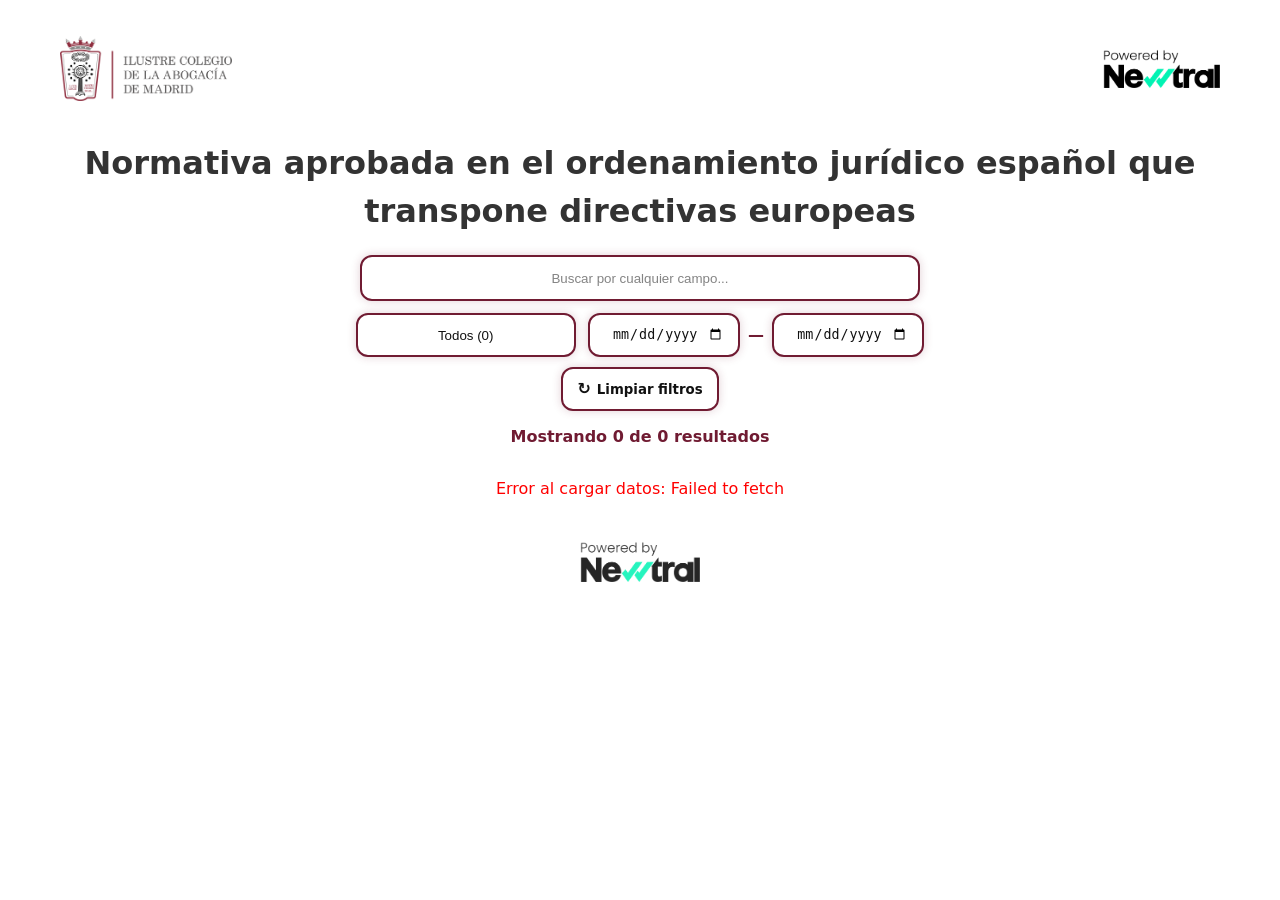
==== icam_eurlex/index.html @ eb944abf "Actualización" ====
<!doctype html>
<html lang="en">
  <head>
    <meta charset="UTF-8" />
    <link rel="icon" type="image/svg+xml" href="/icam_eurlex/newtral.jpg" />
    <meta name="viewport" content="width=device-width, initial-scale=1.0" />
    <title>eurlex</title>
    <script type="module" crossorigin src="/icam_eurlex/assets/index-Duaw2FD8.js"></script>
    <link rel="stylesheet" crossorigin href="/icam_eurlex/assets/index-BbmE0EZR.css">
  </head>
  <body>
    <div id="root"></div>
  </body>
</html>
---- icam_eurlex/assets/index-BbmE0EZR.css ----
*{box-sizing:border-box;margin:0;padding:0}:root{font-family:system-ui,-apple-system,BlinkMacSystemFont,Segoe UI,Roboto,Helvetica Neue,Arial,sans-serif;line-height:1.5;font-weight:400;font-synthesis:none;text-rendering:optimizeLegibility;-webkit-font-smoothing:antialiased;-moz-osx-font-smoothing:grayscale;--brand: #701b32;--brand-r: 112;--brand-g: 27;--brand-b: 50;--bg: #ffffff;--panel: #f9f9f9;--panel-2: #f3f3f3;--text: #111111;--muted: #555555;--line: #cfcfcf;--line-soft: #e6e6e6;--radius: 12px;--shadow: 0 8px 24px rgba(0, 0, 0, .08);--hover-neon: 0 0 10px rgba(var(--brand-r), var(--brand-g), var(--brand-b), .2);--focus-neon: 0 0 0 2px rgba(var(--brand-r), var(--brand-g), var(--brand-b), .65), 0 0 14px rgba(var(--brand-r), var(--brand-g), var(--brand-b), .35)}html,body{background-color:var(--bg);color:var(--text);min-height:100%}a{font-weight:500;color:var(--brand);text-decoration:none}a:hover{color:#4e1222;text-decoration:underline}button{font-family:inherit}.page{max-width:1200px;margin:0 auto;padding:24px 16px 64px;display:flex;flex-direction:column;gap:16px}.app-header{display:flex;justify-content:space-between;align-items:center;padding:12px 4px;margin-bottom:10px;gap:12px}.logo{object-fit:contain}.logo.left{height:65px}.logo.right{height:40px}.app-root{width:100%;max-width:1200px}.app-title{text-align:center;font-size:2rem;font-weight:600;color:#333;margin-bottom:1.25rem}.error{color:red;margin:1rem 0;text-align:center}.empty{text-align:center;color:#555;margin-top:2rem}.search-bar{display:flex;flex-direction:column;gap:14px;align-items:center;margin:12px 0 10px}.search-bar input{width:min(560px,90%);height:46px;padding:0 14px;border-radius:12px;border:2px solid var(--brand);background:#fff;color:#111;outline:none;text-align:center;box-shadow:var(--hover-neon);transition:box-shadow .15s ease,border-color .15s ease,background .15s ease}.search-bar input::placeholder{color:#777;opacity:.9;text-align:center}.search-bar input:hover{box-shadow:var(--hover-neon)}.search-bar input:focus{box-shadow:var(--focus-neon)}.filters-container{display:flex;flex-direction:column;gap:10px;margin:12px 0 10px;align-items:center}.filters-row{display:flex;justify-content:center;align-items:center;gap:12px;flex-wrap:wrap}.filter-select,.filter-date-input,.filter-clear{height:44px;padding:0 14px;border-radius:12px;border:2px solid var(--brand);background:#fff;color:#111;text-align:center;box-shadow:var(--hover-neon);transition:box-shadow .15s ease,border-color .15s ease,background .15s ease}.filter-select{min-width:220px;text-align-last:center;-moz-text-align-last:center;cursor:pointer;appearance:none}.filter-dates{display:flex;align-items:center;gap:8px}.filter-date-input{min-width:140px;cursor:pointer}.date-separator{font-weight:700;color:var(--brand)}.filter-clear{display:inline-flex;align-items:center;justify-content:center;gap:6px;font-weight:600;cursor:pointer;white-space:nowrap}.filter-clear .filter-icon{font-size:1rem;line-height:1}.filter-select:hover,.filter-date-input:hover,.filter-clear:hover{background:#faf7f8}.filter-select:focus,.filter-date-input:focus,.filter-clear:focus{outline:none;box-shadow:var(--focus-neon)}.filters-row.secondary{justify-content:center}.results-text{color:var(--brand);font-weight:600;text-align:center;margin-top:4px;margin-bottom:12px}.table-wrap{width:100%;overflow-x:auto}.data-table{width:100%;border-collapse:collapse;text-align:center;border:none}.data-table th,.data-table td{padding:10px 12px;text-align:center;vertical-align:middle;border:none}.data-table th{background-color:#f7f7f7;font-weight:600;-webkit-user-select:none;user-select:none;color:var(--brand)}.data-table tbody tr:nth-child(2n){background-color:#fafafa}.data-table tbody tr:hover{background-color:#f0f0f0}.data-table td{max-width:320px;word-wrap:break-word}.data-table a{color:var(--brand);font-weight:500}.data-table a:hover{text-decoration:underline}.pagination{margin:.75rem 0 1.25rem;display:flex;flex-wrap:wrap;align-items:center;justify-content:space-between;gap:8px;font-size:.9rem;color:#444}.pagination-info{flex:1 1 auto}.pagination-info strong{font-weight:600}.pagination-controls{display:flex;flex-wrap:wrap;align-items:center;justify-content:flex-end;gap:6px}.page-list{display:flex;gap:4px;flex-wrap:wrap;justify-content:center}.page-btn,.page-number{border-radius:999px;padding:5px 12px;min-width:32px;border:1px solid rgba(var(--brand-r),var(--brand-g),var(--brand-b),.7);background-color:#fff;color:var(--brand);cursor:pointer;font-size:.85rem;font-weight:500;box-shadow:0 0 0 1px rgba(var(--brand-r),var(--brand-g),var(--brand-b),.04),0 4px 12px #00000017;transition:background-color .15s ease,color .15s ease,border-color .15s ease,box-shadow .15s ease,transform .08s ease}.page-btn:hover:not(:disabled),.page-number:hover{background-color:rgba(var(--brand-r),var(--brand-g),var(--brand-b),.05);box-shadow:0 0 0 1px rgba(var(--brand-r),var(--brand-g),var(--brand-b),.1),0 6px 14px #0000001f;transform:translateY(-1px)}.page-btn:active:not(:disabled),.page-number:active{transform:translateY(0);box-shadow:0 0 0 1px rgba(var(--brand-r),var(--brand-g),var(--brand-b),.12),0 3px 8px #00000029}.page-btn:disabled{opacity:.4;cursor:not-allowed;box-shadow:none}.page-number.active{background-color:var(--brand);color:#fff;border-color:var(--brand)}.page-ellipsis{padding:4px 6px;color:#777}@media(max-width:640px){.pagination{align-items:flex-start}.pagination-controls{justify-content:flex-start}}.loading-overlay{position:fixed;inset:0;display:flex;justify-content:center;align-items:center;background:#fff;z-index:9999}.loading-content{display:flex;flex-direction:column;align-items:center;gap:60px}.loading-logo{width:500px;margin-bottom:2px}.spinner{width:42px;height:42px;border-radius:50%;border:3px solid rgba(0,0,0,.15);border-top-color:#701b32;animation:spin 1s linear infinite}.loading-text{font-weight:600;font-size:20px;color:#111;opacity:.85}@keyframes spin{to{transform:rotate(360deg)}}@media(max-width:768px){.app-header{flex-direction:column;gap:.75rem;align-items:center;text-align:center}.logo.left{height:56px}.logo.right{height:36px;margin-top:10px}.app-title{font-size:1.6rem}.filters-row{flex-direction:column}.filter-select,.filter-date-input,.filter-clear{width:100%;max-width:320px}}:root{--brand: #701B32;--brand-r: 112;--brand-g: 27;--brand-b: 50;--bg: #ffffff;--panel: #f9f9f9;--panel-2: #f3f3f3;--text: #111111;--muted: #555555;--line: #cfcfcf;--line-soft: #e6e6e6;--ok: #25c08a;--warn: #e5a100;--bad: #e5484d;--radius: 12px;--shadow: 0 8px 24px rgba(0, 0, 0, .08)}.table-wrap{margin-top:6px;background:var(--panel);border:1px solid var(--line);border-radius:var(--radius);overflow:hidden;box-shadow:var(--shadow)}.data-table{width:100%;border-collapse:separate;border-spacing:0;table-layout:fixed;font-size:14px}.data-table thead th{position:sticky;top:0;z-index:10;background:#f4f4f4;color:var(--muted);text-align:center;font-weight:600;letter-spacing:.2px;padding:12px 14px;border-bottom:1px solid var(--line)}.data-table thead th:nth-child(1){width:44px}.data-table thead th:nth-child(2){width:40%}.data-table thead th:nth-child(3){width:14%}.data-table thead th:nth-child(4){width:12%}.data-table thead th:nth-child(5){width:26%}.data-table thead th:nth-child(6){width:8%}.data-table tbody tr{background:var(--panel);border-bottom:1px solid var(--line-soft);transition:background .12s ease}.data-table tbody tr:nth-child(2n){background:var(--panel-2)}.data-table tbody tr:hover{background:#efefef}.data-table td{padding:12px 14px;vertical-align:middle;overflow:hidden;text-overflow:ellipsis;white-space:nowrap;text-align:center}.data-table tbody tr:focus-within{outline:3px solid rgba(var(--brand-r),var(--brand-g),var(--brand-b),.35);outline-offset:-2px}.col-estado{width:42px;position:relative}.dot{display:inline-block;width:10px;height:10px;border-radius:50%;box-shadow:0 0 0 3px #0000000d}.dot.positivo{background:var(--ok)}.dot.cercano{background:var(--warn)}.dot.negativo{background:var(--bad)}.col-titulo{width:40%}.col-titulo .title{font-weight:700;line-height:1.25;overflow:hidden;text-overflow:ellipsis}.col-titulo .subtitle{margin-top:2px;color:var(--muted);font-size:12px;overflow:hidden;text-overflow:ellipsis}.col-dias{text-align:center}.pill{display:inline-flex;align-items:center;justify-content:center;min-width:74px;height:28px;padding:0 10px;border-radius:999px;font-weight:800;font-variant-numeric:tabular-nums;border:1px solid #000;background:#fff}.pill.positivo{border-color:var(--ok);color:var(--ok)}.pill.cercano{border-color:var(--warn);color:var(--warn)}.pill.negativo{border-color:var(--bad);color:var(--bad)}.dias-label{font-size:11px;color:var(--muted);display:block;margin-top:4px;text-align:center}.row-toggle{position:absolute;left:6px;top:50%;transform:translateY(-50%);width:16px;height:16px;border:1px solid var(--line);border-radius:50%;background:#fff;color:var(--brand);font-size:12px;line-height:14px;padding:0;display:grid;place-items:center;cursor:pointer}.row-toggle:hover{background:var(--panel-2)}.col-estado .dot{margin-left:16px}.expanded-row td{background:#fafafa;border-top:1px solid var(--line)}.expanded-content{padding:12px 16px;font-size:14px;line-height:1.45}.expanded-content h4{margin:0 0 6px}@media(max-width:560px){.data-table thead{display:none}.data-table,.data-table tbody,.data-table tr,.data-table td{display:block;width:100%}.data-table tr{margin:10px 0}.data-table td{white-space:normal;text-align:left}.col-estado{border-bottom:1px solid var(--line-soft)}.col-dias{border-top:1px solid var(--line-soft)}}.sortable{cursor:pointer;transition:background-color .2s ease}.sortable:hover{background-color:#ececec}.toggle-header{width:44px}.row-expandable{transition:background-color .15s ease}.row-toggle-cell{text-align:center;vertical-align:middle;width:44px;padding-left:8px}.row-toggle-btn{width:20px;height:20px;border:1px solid var(--line);border-radius:50%;background:#fff;color:var(--brand);font-size:12px;line-height:14px;padding:0;display:grid;place-items:center;cursor:pointer}.row-toggle-btn:hover{background:var(--panel-2)}.row-toggle-btn:active{transform:translateY(0);box-shadow:0 1px 4px #0000002e}.row-details{background-color:#fafafa;border-top:1px solid var(--line)}.row-details td{white-space:normal;overflow:visible;text-overflow:initial}.row-details-inner{padding:10px 16px 12px;text-align:left;font-size:.9rem;color:#333;display:flex;flex-direction:column;gap:6px}.row-details-item{line-height:1.45}.row-details-label{display:block;font-weight:600;color:var(--brand);margin-bottom:2px}.row-details-value{display:block;word-break:break-word}@media(max-width:560px){.row-details-inner{padding:8px 12px 10px;font-size:.88rem}}
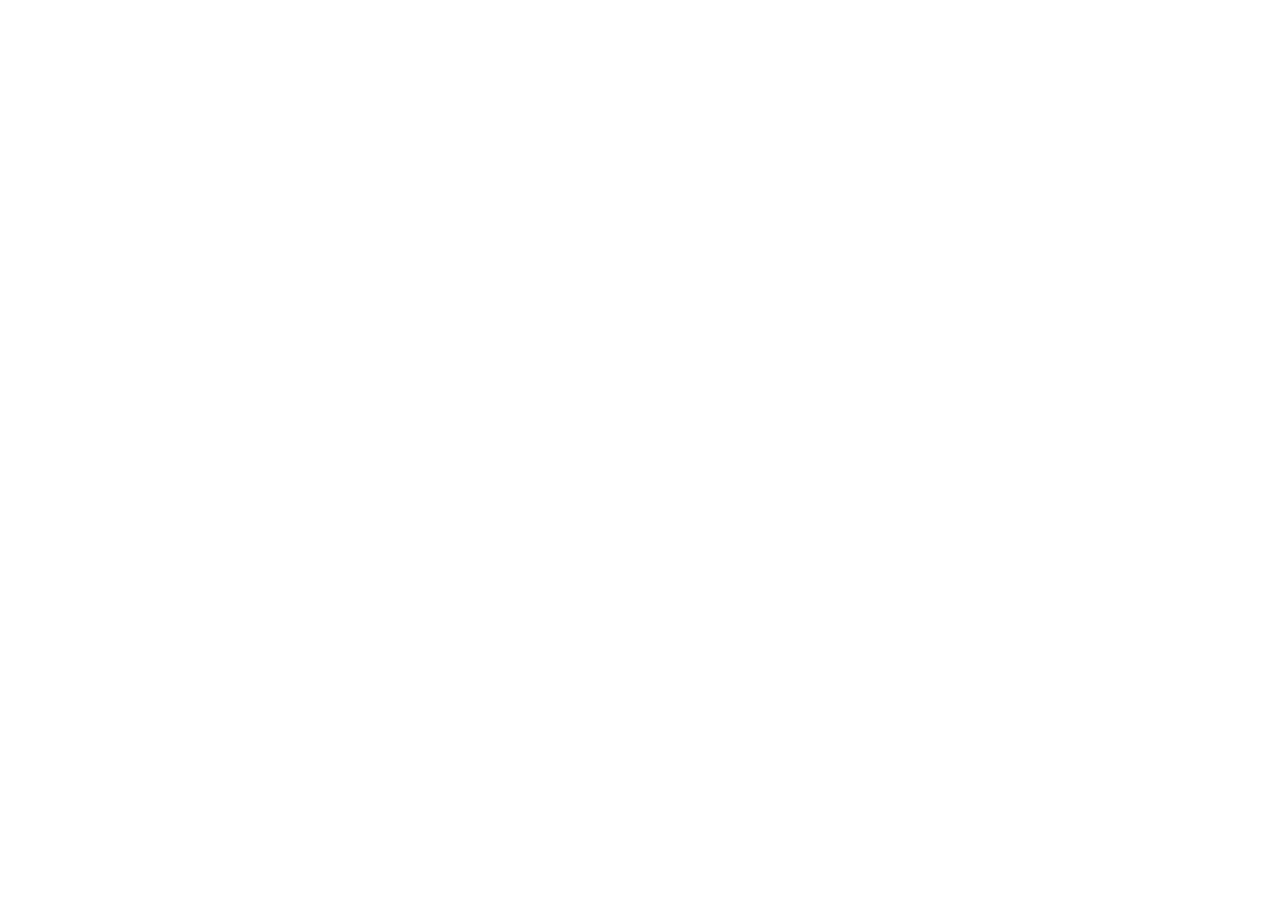
==== commit 7f5152a8: "EurLex" ====
--- a/icam_eurlex/index.html
+++ b/icam_eurlex/index.html
@@ -2,11 +2,11 @@
 <html lang="en">
   <head>
     <meta charset="UTF-8" />
-    <link rel="icon" type="image/svg+xml" href="/icam_eurlex/newtral.jpg" />
+    <link rel="icon" type="image/svg+xml" href="/newtral.jpg" />
     <meta name="viewport" content="width=device-width, initial-scale=1.0" />
     <title>eurlex</title>
-    <script type="module" crossorigin src="/icam_eurlex/assets/index-Duaw2FD8.js"></script>
-    <link rel="stylesheet" crossorigin href="/icam_eurlex/assets/index-BbmE0EZR.css">
+    <script type="module" crossorigin src="/assets/index-CTX9QNOA.js"></script>
+    <link rel="stylesheet" crossorigin href="/assets/index-DAwRCJPI.css">
   </head>
   <body>
     <div id="root"></div>
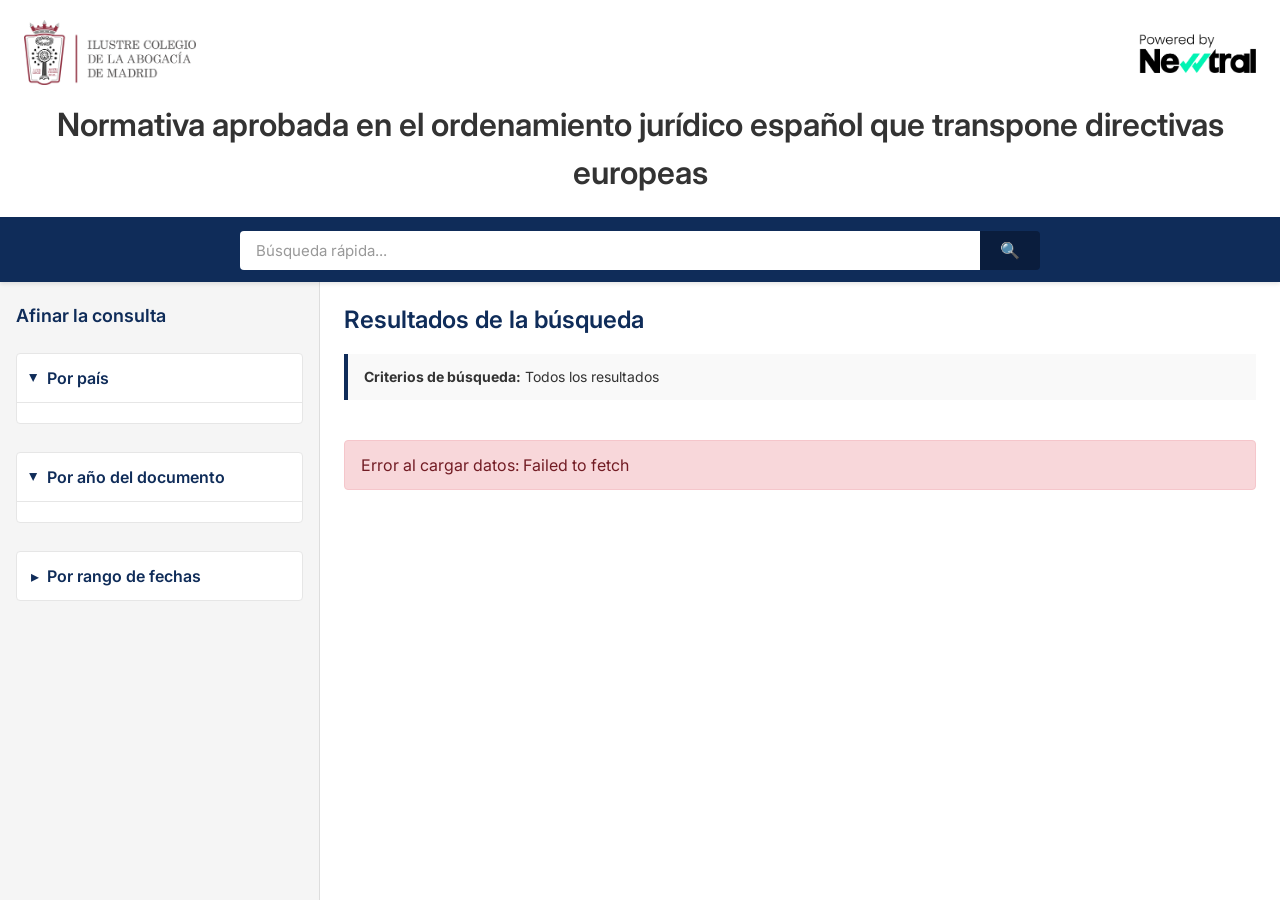
==== commit 4671182b: "EurLex" ====
--- a/icam_eurlex/index.html
+++ b/icam_eurlex/index.html
@@ -2,11 +2,11 @@
 <html lang="en">
   <head>
     <meta charset="UTF-8" />
-    <link rel="icon" type="image/svg+xml" href="/newtral.jpg" />
+    <link rel="icon" type="image/svg+xml" href="/icam_eurlex/newtral.jpg" />
     <meta name="viewport" content="width=device-width, initial-scale=1.0" />
     <title>eurlex</title>
-    <script type="module" crossorigin src="/assets/index-CTX9QNOA.js"></script>
-    <link rel="stylesheet" crossorigin href="/assets/index-DAwRCJPI.css">
+    <script type="module" crossorigin src="/icam_eurlex/assets/index-BRcGUWrc.js"></script>
+    <link rel="stylesheet" crossorigin href="/icam_eurlex/assets/index-DAwRCJPI.css">
   </head>
   <body>
     <div id="root"></div>
--- a/icam_eurlex/assets/index-DAwRCJPI.css
+++ b/icam_eurlex/assets/index-DAwRCJPI.css
@@ -0,0 +1 @@
+@import"https://fonts.googleapis.com/css2?family=Inter:wght@400;500;600;700;800&display=swap";.search-criteria{background:var(--panel);border-left:4px solid var(--brand);padding:12px 16px;margin-bottom:20px;font-size:14px;color:var(--text);line-height:1.6}*{box-sizing:border-box;margin:0;padding:0}:root{font-family:Inter,system-ui,-apple-system,BlinkMacSystemFont,Segoe UI,Roboto,Helvetica Neue,Arial,sans-serif;line-height:1.5;font-weight:400;--brand: #0F2C59;--brand-r: 15;--brand-g: 44;--brand-b: 89;--brand-light: #e6ecf4;--brand-hover: #0a1d3d;--green: #5CB85C;--warning: #FCF8E3;--warning-border: #FAEBCC;--bg: #ffffff;--sidebar-bg: #f5f5f5;--panel: #f9f9f9;--text: #333333;--text-light: #666666;--border: #dddddd;--border-light: #e6e6e6;--link: #0F2C59;--link-hover: #0a1d3d}html,body{background-color:var(--bg);color:var(--text);min-height:100%}a{color:var(--link);text-decoration:none}a:hover{color:var(--link-hover);text-decoration:underline}.eurlex-layout{display:flex;flex-direction:column;min-height:100vh}.original-header{background:#fff;border-bottom:2px solid var(--brand);padding:20px 24px}.header-logos{display:flex;justify-content:space-between;align-items:center;margin-bottom:16px;max-width:1400px;margin-left:auto;margin-right:auto}.logo-left{height:65px}.logo-right{height:40px}.main-title{text-align:center;font-size:2rem;font-weight:600;color:#333;max-width:1400px;margin:0 auto}.search-bar-wrapper{background:var(--brand);padding:12px 20px;display:flex;align-items:center;justify-content:center;box-shadow:0 2px 4px #0000001a;position:sticky;top:0;z-index:50}.search-container{display:flex;max-width:800px;width:100%;gap:0}.search-input{flex:1;padding:10px 16px;border:none;border-radius:4px 0 0 4px;font-size:15px;outline:none;font-family:Inter,sans-serif}.search-input::placeholder{color:#999}.search-button{background:var(--brand-hover);border:none;color:#fff;padding:10px 20px;border-radius:0 4px 4px 0;cursor:pointer;font-size:16px;transition:background .2s}.search-button:hover{background:#051629}.eurlex-main{display:flex;flex:1;max-width:1400px;margin:0 auto;width:100%}.eurlex-sidebar{width:320px;background:var(--sidebar-bg);border-right:1px solid var(--border);padding:20px 16px;overflow-y:auto;max-height:calc(100vh - 200px);position:sticky;top:60px}.sidebar-section{display:flex;flex-direction:column;gap:16px}.sidebar-title{font-size:18px;font-weight:600;color:var(--brand);margin-bottom:8px}.active-filters{background:#fff;border:1px solid var(--border-light);border-radius:4px;padding:12px;margin-bottom:12px}.active-filters-header{font-weight:600;margin-bottom:8px;color:var(--text)}.filter-tag{display:flex;align-items:center;justify-content:space-between;background:var(--brand-light);color:var(--brand);padding:6px 10px;border-radius:4px;margin-bottom:6px;font-size:14px}.filter-tag button{background:none;border:none;color:var(--brand);cursor:pointer;font-size:18px;padding:0 4px;line-height:1}.filter-tag button:hover{color:#d32f2f}.filter-group{background:#fff;border:1px solid var(--border-light);border-radius:4px;padding:0;margin-bottom:12px}.filter-group summary{padding:12px 14px;cursor:pointer;font-weight:600;color:var(--brand);list-style:none;display:flex;align-items:center;-webkit-user-select:none;user-select:none}.filter-group summary:hover{background:var(--panel)}.filter-group summary:before{content:"▸";margin-right:8px;transition:transform .2s}.filter-group[open] summary:before{transform:rotate(90deg)}.filter-options{padding:8px 14px 12px;display:flex;flex-direction:column;gap:8px;border-top:1px solid var(--border-light)}.filter-option{display:flex;align-items:center;gap:8px;cursor:pointer;font-size:14px;color:var(--text)}.filter-option input[type=checkbox]{accent-color:var(--green);width:16px;height:16px;cursor:pointer}.filter-option:hover{color:var(--brand)}.year-list{max-height:240px;overflow-y:auto}.date-range-filter{display:flex;flex-direction:column;gap:10px;padding:8px 14px 12px;border-top:1px solid var(--border-light)}.date-range-filter label{display:flex;flex-direction:column;gap:4px;font-size:13px;font-weight:600;color:var(--text)}.date-range-filter input[type=date]{padding:6px 8px;border:1px solid var(--border);border-radius:3px;font-size:14px;font-family:Inter,sans-serif}.clear-filters-btn{background:var(--brand);color:#fff;border:none;padding:10px 16px;border-radius:4px;cursor:pointer;font-weight:600;font-size:14px;margin-top:8px;transition:background .2s;font-family:Inter,sans-serif}.clear-filters-btn:hover{background:var(--brand-hover)}.eurlex-content{flex:1;padding:20px 24px;background:#fff}.content-header{margin-bottom:16px}.content-title{font-size:24px;font-weight:600;color:var(--brand);margin-bottom:12px}.search-criteria-container{display:flex;align-items:center;gap:16px;margin-bottom:20px;flex-wrap:wrap}.search-criteria{flex:1;background:var(--panel);border-left:4px solid var(--brand);padding:12px 16px;font-size:14px;color:var(--text);line-height:1.6}.reset-filters-btn{background:var(--brand);color:#fff;border:none;padding:10px 16px;border-radius:4px;cursor:pointer;font-weight:600;font-size:14px;white-space:nowrap;transition:background .2s;font-family:Inter,sans-serif}.reset-filters-btn:hover{background:var(--brand-hover)}.error-message{background:#f8d7da;border:1px solid #f5c6cb;color:#721c24;padding:12px 16px;border-radius:4px;margin-bottom:16px}.empty-message,.no-results{text-align:center;padding:40px 20px;color:var(--text-light);font-size:16px}.results-toolbar{display:flex;justify-content:space-between;align-items:center;margin-bottom:16px;padding-bottom:12px;border-bottom:1px solid var(--border-light);flex-wrap:wrap;gap:12px}.results-count{font-size:14px;font-weight:600;color:var(--text)}.results-actions{display:flex;align-items:center;gap:12px}.pagination-compact{display:flex;align-items:center;gap:4px}.page-btn-compact{min-width:32px;height:32px;padding:4px 8px;border:1px solid var(--border);background:#fff;color:var(--text);cursor:pointer;font-size:14px;font-weight:500;border-radius:3px;transition:all .2s;font-family:Inter,sans-serif}.page-btn-compact:hover{background:var(--brand-light);border-color:var(--brand)}.page-btn-compact.active{background:var(--brand);color:#fff;border-color:var(--brand)}.page-nav-btn{padding:6px 12px;border:1px solid var(--border);background:#fff;color:var(--text);cursor:pointer;font-size:14px;border-radius:3px;transition:all .2s;white-space:nowrap;font-family:Inter,sans-serif}.page-nav-btn:hover:not(:disabled){background:var(--brand-light);border-color:var(--brand)}.page-nav-btn:disabled{opacity:.4;cursor:not-allowed}.page-ellipsis{padding:4px 6px;color:var(--text-light)}.pagination-bottom{display:flex;justify-content:center;align-items:center;gap:8px;margin-top:24px;padding-top:20px;border-top:1px solid var(--border-light)}.page-info{margin:0 12px;font-weight:600;color:var(--text)}.loading-overlay{position:fixed;inset:0;display:flex;justify-content:center;align-items:center;background:#fff;z-index:9999}.loading-content{display:flex;flex-direction:column;align-items:center;gap:40px}.loading-logo{width:400px}.spinner{width:42px;height:42px;border-radius:50%;border:3px solid rgba(0,0,0,.15);border-top-color:var(--brand);animation:spin 1s linear infinite}.loading-text{font-weight:600;font-size:18px;color:#111}@keyframes spin{to{transform:rotate(360deg)}}@media(max-width:768px){.main-title{font-size:1.5rem}.header-logos{flex-direction:column;gap:12px;text-align:center}.logo-left{height:56px}.logo-right{height:36px}.search-criteria-container{flex-direction:column;align-items:stretch}.reset-filters-btn{width:100%}}@media(max-width:1024px){.eurlex-main{flex-direction:column}.eurlex-sidebar{width:100%;position:static;max-height:none;border-right:none;border-bottom:1px solid var(--border)}.eurlex-content{padding:16px}}@media(max-width:768px){.main-title{font-size:1.5rem}.header-logos{flex-direction:column;gap:12px;text-align:center}.logo-left{height:56px}.logo-right{height:36px}}@media(max-width:640px){.search-bar-wrapper{padding:10px 12px}.search-input{font-size:14px;padding:8px 12px}.search-button{padding:8px 16px}.results-toolbar{flex-direction:column;align-items:flex-start}.pagination-compact{flex-wrap:wrap}.pagination-bottom{flex-wrap:wrap;gap:6px}.page-nav-btn{padding:6px 10px;font-size:13px}.main-title{font-size:1.3rem}}:root{--brand: #0F2C59;--brand-light: #e6ecf4;--link: #0F2C59;--link-hover: #0a1d3d;--border: #dddddd;--border-light: #e6e6e6}.result-item{padding:16px 0;border-bottom:1px solid var(--border-light);font-family:Inter,sans-serif}.result-item:last-child{border-bottom:none}.result-title{font-size:16px;font-weight:600;color:var(--link);margin-bottom:8px;line-height:1.4;cursor:pointer}.result-title:hover{color:var(--link-hover);text-decoration:underline}.result-meta{display:flex;flex-wrap:wrap;gap:16px;font-size:13px;color:#666;margin-top:8px}.result-meta-item{display:flex;gap:6px}.result-meta-label{font-weight:600;color:#333}.result-details{margin-top:12px;padding:12px;background:#f9f9f9;border-left:3px solid var(--brand);border-radius:3px;font-size:14px;line-height:1.6}.result-detail-row{display:flex;gap:8px;margin-bottom:6px}.result-detail-row:last-child{margin-bottom:0}.result-detail-label{font-weight:600;color:#333;min-width:140px}.result-detail-value{color:#666;word-break:break-word}.result-link{color:var(--link);text-decoration:none}.result-link:hover{color:var(--link-hover);text-decoration:underline}.expand-btn{background:none;border:none;color:var(--brand);font-size:13px;cursor:pointer;padding:4px 0;margin-top:8px;font-weight:600;display:inline-flex;align-items:center;gap:4px;font-family:Inter,sans-serif}.expand-btn:hover{text-decoration:underline}.expand-icon{font-size:11px;transition:transform .2s}.expand-icon.open{transform:rotate(90deg)}@media(max-width:640px){.result-meta{flex-direction:column;gap:6px}.result-detail-row{flex-direction:column;gap:2px}.result-detail-label{min-width:auto}}
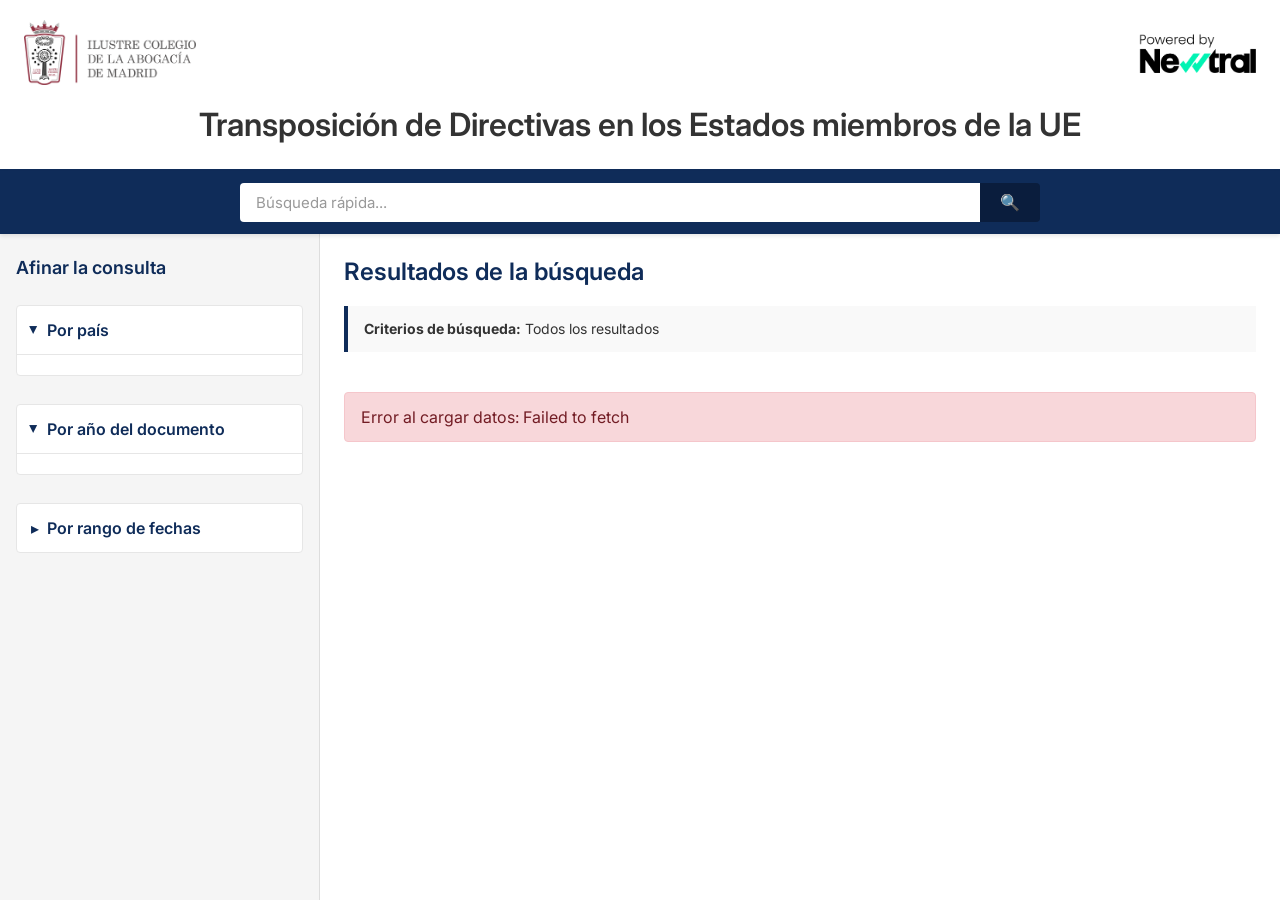
==== commit 26265de3: "Nuevo titulo" ====
--- a/icam_eurlex/index.html
+++ b/icam_eurlex/index.html
@@ -5,8 +5,8 @@
     <link rel="icon" type="image/svg+xml" href="/icam_eurlex/newtral.jpg" />
     <meta name="viewport" content="width=device-width, initial-scale=1.0" />
     <title>eurlex</title>
-    <script type="module" crossorigin src="/icam_eurlex/assets/index-BRcGUWrc.js"></script>
-    <link rel="stylesheet" crossorigin href="/icam_eurlex/assets/index-DAwRCJPI.css">
+    <script type="module" crossorigin src="/icam_eurlex/assets/index-QZTWp0Dt.js"></script>
+    <link rel="stylesheet" crossorigin href="/icam_eurlex/assets/index-DBPYpWS3.css">
   </head>
   <body>
     <div id="root"></div>
--- a/icam_eurlex/assets/index-DBPYpWS3.css
+++ b/icam_eurlex/assets/index-DBPYpWS3.css
@@ -0,0 +1 @@
+@import"https://fonts.googleapis.com/css2?family=Inter:wght@400;500;600;700;800&display=swap";.search-criteria{background:var(--panel);border-left:4px solid var(--brand);padding:12px 16px;margin-bottom:20px;font-size:14px;color:var(--text);line-height:1.6}*{box-sizing:border-box;margin:0;padding:0}:root{font-family:Inter,system-ui,-apple-system,BlinkMacSystemFont,Segoe UI,Roboto,Helvetica Neue,Arial,sans-serif;line-height:1.5;font-weight:400;--brand: #0F2C59;--brand-r: 15;--brand-g: 44;--brand-b: 89;--brand-light: #e6ecf4;--brand-hover: #0a1d3d;--green: #5CB85C;--warning: #FCF8E3;--warning-border: #FAEBCC;--bg: #ffffff;--sidebar-bg: #f5f5f5;--panel: #f9f9f9;--text: #333333;--text-light: #666666;--border: #dddddd;--border-light: #e6e6e6;--link: #0F2C59;--link-hover: #0a1d3d}html,body{background-color:var(--bg);color:var(--text);min-height:100%}a{color:var(--link);text-decoration:none}a:hover{color:var(--link-hover);text-decoration:underline}.eurlex-layout{display:flex;flex-direction:column;min-height:100vh}.original-header{background:#fff;border-bottom:2px solid var(--brand);padding:20px 24px}.header-logos{display:flex;justify-content:space-between;align-items:center;margin-bottom:16px;max-width:1400px;margin-left:auto;margin-right:auto}.logo-left{height:65px}.logo-right{height:40px}.main-title{text-align:center;font-size:2rem;font-weight:600;color:#333;max-width:1400px;margin:0 auto}.search-bar-wrapper{background:var(--brand);padding:12px 20px;display:flex;align-items:center;justify-content:center;box-shadow:0 2px 4px #0000001a;position:sticky;top:0;z-index:50}.search-container{display:flex;max-width:800px;width:100%;gap:0}.search-input{flex:1;padding:10px 16px;border:none;border-radius:4px 0 0 4px;font-size:15px;outline:none;font-family:Inter,sans-serif}.search-input::placeholder{color:#999}.search-button{background:var(--brand-hover);border:none;color:#fff;padding:10px 20px;border-radius:0 4px 4px 0;cursor:pointer;font-size:16px;transition:background .2s}.search-button:hover{background:#051629}.eurlex-main{display:flex;flex:1;max-width:1400px;margin:0 auto;width:100%}.eurlex-sidebar{width:320px;background:var(--sidebar-bg);border-right:1px solid var(--border);padding:20px 16px;overflow-y:auto;max-height:calc(100vh - 200px);position:sticky;top:60px}.sidebar-section{display:flex;flex-direction:column;gap:16px}.sidebar-title{font-size:18px;font-weight:600;color:var(--brand);margin-bottom:8px}.active-filters{background:#fff;border:1px solid var(--border-light);border-radius:4px;padding:12px;margin-bottom:12px}.active-filters-header{font-weight:600;margin-bottom:8px;color:var(--text)}.filter-tag{display:flex;align-items:center;justify-content:space-between;background:var(--brand-light);color:var(--brand);padding:6px 10px;border-radius:4px;margin-bottom:6px;font-size:14px}.filter-tag button{background:none;border:none;color:var(--brand);cursor:pointer;font-size:18px;padding:0 4px;line-height:1}.filter-tag button:hover{color:#d32f2f}.filter-group{background:#fff;border:1px solid var(--border-light);border-radius:4px;padding:0;margin-bottom:12px}.filter-group summary{padding:12px 14px;cursor:pointer;font-weight:600;color:var(--brand);list-style:none;display:flex;align-items:center;-webkit-user-select:none;user-select:none}.filter-group summary:hover{background:var(--panel)}.filter-group summary:before{content:"▸";margin-right:8px;transition:transform .2s}.filter-group[open] summary:before{transform:rotate(90deg)}.filter-options{padding:8px 14px 12px;display:flex;flex-direction:column;gap:8px;border-top:1px solid var(--border-light)}.filter-option{display:flex;align-items:center;gap:8px;cursor:pointer;font-size:14px;color:var(--text)}.filter-option input[type=checkbox]{accent-color:var(--green);width:16px;height:16px;cursor:pointer}.filter-option:hover{color:var(--brand)}.year-list{max-height:240px;overflow-y:auto}.date-range-filter{display:flex;flex-direction:column;gap:10px;padding:8px 14px 12px;border-top:1px solid var(--border-light)}.date-range-filter label{display:flex;flex-direction:column;gap:4px;font-size:13px;font-weight:600;color:var(--text)}.date-range-filter input[type=date]{padding:6px 8px;border:1px solid var(--border);border-radius:3px;font-size:14px;font-family:Inter,sans-serif}.clear-filters-btn{background:var(--brand);color:#fff;border:none;padding:10px 16px;border-radius:4px;cursor:pointer;font-weight:600;font-size:14px;margin-top:8px;transition:background .2s;font-family:Inter,sans-serif}.clear-filters-btn:hover{background:var(--brand-hover)}.eurlex-content{flex:1;padding:20px 24px;background:#fff}.content-header{margin-bottom:16px}.content-title{font-size:24px;font-weight:600;color:var(--brand);margin-bottom:12px}.search-criteria-container{display:flex;align-items:center;gap:16px;margin-bottom:20px;flex-wrap:wrap}.search-criteria{flex:1;background:var(--panel);border-left:4px solid var(--brand);padding:12px 16px;font-size:14px;color:var(--text);line-height:1.6}.reset-filters-btn{background:var(--brand);color:#fff;border:none;padding:10px 16px;border-radius:4px;cursor:pointer;font-weight:600;font-size:14px;white-space:nowrap;transition:background .2s;font-family:Inter,sans-serif}.reset-filters-btn:hover{background:var(--brand-hover)}.error-message{background:#f8d7da;border:1px solid #f5c6cb;color:#721c24;padding:12px 16px;border-radius:4px;margin-bottom:16px}.empty-message,.no-results{text-align:center;padding:40px 20px;color:var(--text-light);font-size:16px}.results-toolbar{display:flex;justify-content:space-between;align-items:center;margin-bottom:16px;padding-bottom:12px;border-bottom:1px solid var(--border-light);flex-wrap:wrap;gap:12px}.results-count{font-size:14px;font-weight:600;color:var(--text)}.sort-control{display:flex;align-items:center;gap:8px;font-size:14px;color:var(--text)}.sort-control label{font-weight:500;white-space:nowrap}.sort-control select{padding:6px 10px;border:1px solid var(--border);border-radius:4px;font-size:14px;font-family:Inter,sans-serif;background:#fff;color:var(--text);cursor:pointer}.sort-control select:hover{border-color:var(--brand)}.sort-control select:focus{outline:none;border-color:var(--brand);box-shadow:0 0 0 2px #0f2c591a}.results-actions{display:flex;align-items:center;gap:12px}.pagination-compact{display:flex;align-items:center;gap:4px}.page-btn-compact{min-width:32px;height:32px;padding:4px 8px;border:1px solid var(--border);background:#fff;color:var(--text);cursor:pointer;font-size:14px;font-weight:500;border-radius:3px;transition:all .2s;font-family:Inter,sans-serif}.page-btn-compact:hover{background:var(--brand-light);border-color:var(--brand)}.page-btn-compact.active{background:var(--brand);color:#fff;border-color:var(--brand)}.page-nav-btn{padding:6px 12px;border:1px solid var(--border);background:#fff;color:var(--text);cursor:pointer;font-size:14px;border-radius:3px;transition:all .2s;white-space:nowrap;font-family:Inter,sans-serif}.page-nav-btn:hover:not(:disabled){background:var(--brand-light);border-color:var(--brand)}.page-nav-btn:disabled{opacity:.4;cursor:not-allowed}.page-ellipsis{padding:4px 6px;color:var(--text-light)}.pagination-bottom{display:flex;justify-content:center;align-items:center;gap:8px;margin-top:24px;padding-top:20px;border-top:1px solid var(--border-light)}.page-info{margin:0 12px;font-weight:600;color:var(--text)}.loading-overlay{position:fixed;inset:0;display:flex;justify-content:center;align-items:center;background:#fff;z-index:9999}.loading-content{display:flex;flex-direction:column;align-items:center;gap:40px}.loading-logo{width:400px}.spinner{width:42px;height:42px;border-radius:50%;border:3px solid rgba(0,0,0,.15);border-top-color:var(--brand);animation:spin 1s linear infinite}.loading-text{font-weight:600;font-size:18px;color:#111}@keyframes spin{to{transform:rotate(360deg)}}@media(max-width:768px){.main-title{font-size:1.5rem}.header-logos{flex-direction:column;gap:12px;text-align:center}.logo-left{height:56px}.logo-right{height:36px}.search-criteria-container{flex-direction:column;align-items:stretch}.reset-filters-btn{width:100%}}@media(max-width:1024px){.eurlex-main{flex-direction:column}.eurlex-sidebar{width:100%;position:static;max-height:none;border-right:none;border-bottom:1px solid var(--border)}.eurlex-content{padding:16px}}@media(max-width:768px){.main-title{font-size:1.5rem}.header-logos{flex-direction:column;gap:12px;text-align:center}.logo-left{height:56px}.logo-right{height:36px}}@media(max-width:640px){.search-bar-wrapper{padding:10px 12px}.search-input{font-size:14px;padding:8px 12px}.search-button{padding:8px 16px}.results-toolbar{flex-direction:column;align-items:flex-start}.pagination-compact{flex-wrap:wrap}.pagination-bottom{flex-wrap:wrap;gap:6px}.page-nav-btn{padding:6px 10px;font-size:13px}.main-title{font-size:1.3rem}}.loading-more-indicator{font-weight:400;color:var(--primary);animation:pulse-loading 1.5s ease-in-out infinite}@keyframes pulse-loading{0%,to{opacity:1}50%{opacity:.5}}:root{--brand: #0F2C59;--brand-light: #e6ecf4;--link: #0F2C59;--link-hover: #0a1d3d;--border: #dddddd;--border-light: #e6e6e6}.result-item{padding:16px 0;border-bottom:1px solid var(--border-light);font-family:Inter,sans-serif}.result-item:last-child{border-bottom:none}.result-title{font-size:16px;font-weight:600;color:var(--link);margin-bottom:8px;line-height:1.4;cursor:pointer}.result-title:hover{color:var(--link-hover);text-decoration:underline}.result-meta{display:flex;flex-wrap:wrap;gap:16px;font-size:13px;color:#666;margin-top:8px}.result-meta-item{display:flex;gap:6px}.result-meta-label{font-weight:600;color:#333}.result-details{margin-top:12px;padding:12px;background:#f9f9f9;border-left:3px solid var(--brand);border-radius:3px;font-size:14px;line-height:1.6}.result-detail-row{display:flex;gap:8px;margin-bottom:6px}.result-detail-row:last-child{margin-bottom:0}.result-detail-label{font-weight:600;color:#333;min-width:140px}.result-detail-value{color:#666;word-break:break-word}.result-link{color:var(--link);text-decoration:none}.result-link:hover{color:var(--link-hover);text-decoration:underline}.expand-btn{background:none;border:none;color:var(--brand);font-size:13px;cursor:pointer;padding:4px 0;margin-top:8px;font-weight:600;display:inline-flex;align-items:center;gap:4px;font-family:Inter,sans-serif}.expand-btn:hover{text-decoration:underline}.expand-icon{font-size:11px;transition:transform .2s}.expand-icon.open{transform:rotate(90deg)}@media(max-width:640px){.result-meta{flex-direction:column;gap:6px}.result-detail-row{flex-direction:column;gap:2px}.result-detail-label{min-width:auto}}
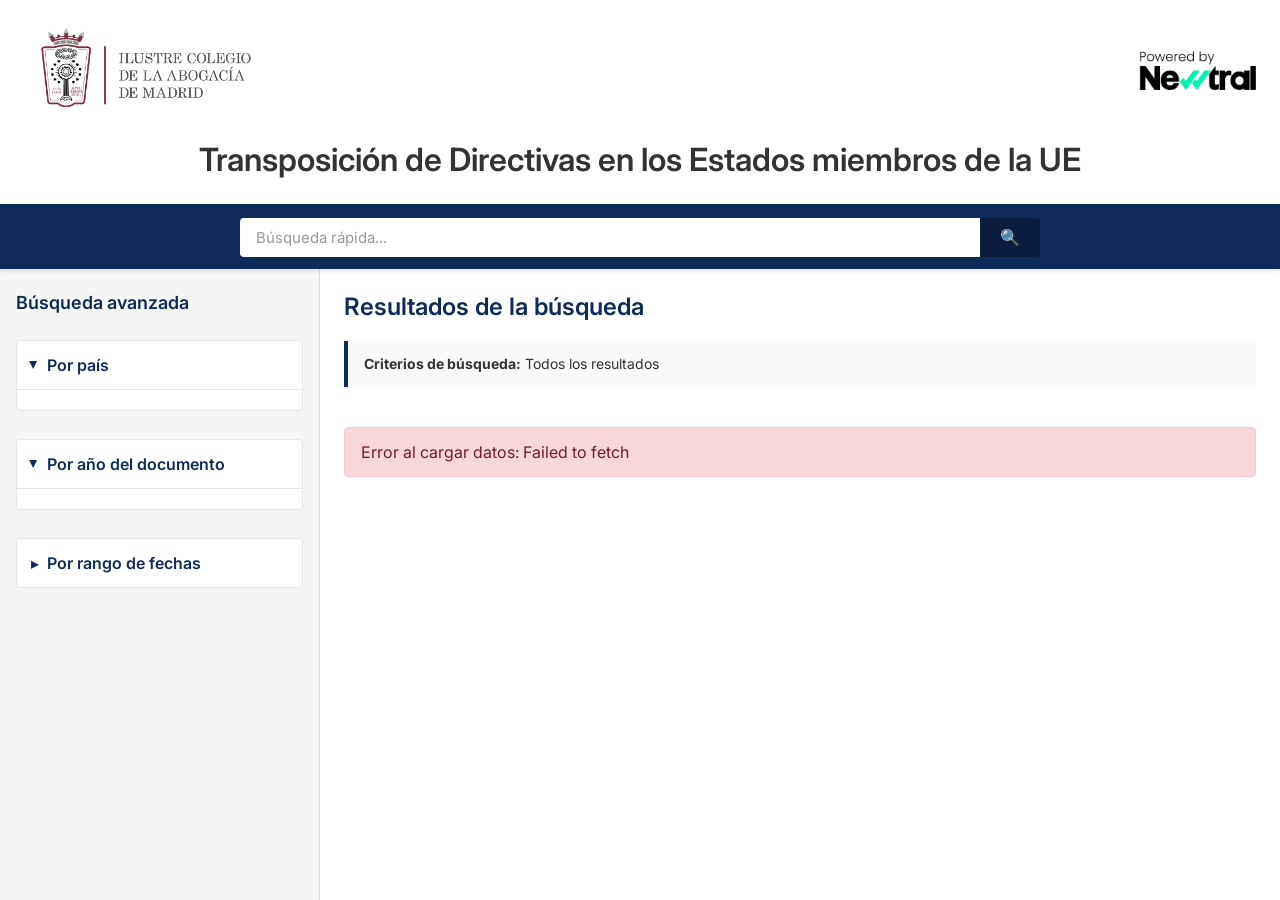
==== commit 3620758a: "Mejoras" ====
--- a/icam_eurlex/index.html
+++ b/icam_eurlex/index.html
@@ -5,8 +5,8 @@
     <link rel="icon" type="image/svg+xml" href="/icam_eurlex/newtral.jpg" />
     <meta name="viewport" content="width=device-width, initial-scale=1.0" />
     <title>eurlex</title>
-    <script type="module" crossorigin src="/icam_eurlex/assets/index-QZTWp0Dt.js"></script>
-    <link rel="stylesheet" crossorigin href="/icam_eurlex/assets/index-DBPYpWS3.css">
+    <script type="module" crossorigin src="/icam_eurlex/assets/index-D0rl1yCm.js"></script>
+    <link rel="stylesheet" crossorigin href="/icam_eurlex/assets/index-C0-2VJ-f.css">
   </head>
   <body>
     <div id="root"></div>
--- a/icam_eurlex/assets/index-C0-2VJ-f.css
+++ b/icam_eurlex/assets/index-C0-2VJ-f.css
@@ -0,0 +1 @@
+@import"https://fonts.googleapis.com/css2?family=Inter:wght@400;500;600;700;800&display=swap";.logo-left{height:65px}.search-criteria{background:var(--panel);border-left:4px solid var(--brand);padding:12px 16px;margin-bottom:20px;font-size:14px;color:var(--text);line-height:1.6}*{box-sizing:border-box;margin:0;padding:0}:root{font-family:Inter,system-ui,-apple-system,BlinkMacSystemFont,Segoe UI,Roboto,Helvetica Neue,Arial,sans-serif;line-height:1.5;font-weight:400;--brand: #0F2C59;--brand-r: 15;--brand-g: 44;--brand-b: 89;--brand-light: #e6ecf4;--brand-hover: #0a1d3d;--green: #5CB85C;--warning: #FCF8E3;--warning-border: #FAEBCC;--bg: #ffffff;--sidebar-bg: #f5f5f5;--panel: #f9f9f9;--text: #333333;--text-light: #666666;--border: #dddddd;--border-light: #e6e6e6;--link: #0F2C59;--link-hover: #0a1d3d}html,body{background-color:var(--bg);color:var(--text);min-height:100%}a{color:var(--link);text-decoration:none}a:hover{color:var(--link-hover);text-decoration:underline}.eurlex-layout{display:flex;flex-direction:column;min-height:100vh}.original-header{background:#fff;border-bottom:2px solid var(--brand);padding:20px 24px}.header-logos{display:flex;justify-content:space-between;align-items:center;margin-bottom:16px;max-width:1400px;margin-left:auto;margin-right:auto}.logo-left{height:100px}.logo-right{height:40px}.main-title{text-align:center;font-size:2rem;font-weight:600;color:#333;max-width:1400px;margin:0 auto}.search-bar-wrapper{background:var(--brand);padding:12px 20px;display:flex;align-items:center;justify-content:center;box-shadow:0 2px 4px #0000001a;position:sticky;top:0;z-index:50}.search-container{display:flex;max-width:800px;width:100%;gap:0}.search-input{flex:1;padding:10px 16px;border:none;border-radius:4px 0 0 4px;font-size:15px;outline:none;font-family:Inter,sans-serif}.search-input::placeholder{color:#999}.search-button{background:var(--brand-hover);border:none;color:#fff;padding:10px 20px;border-radius:0 4px 4px 0;cursor:pointer;font-size:16px;transition:background .2s}.search-button:hover{background:#051629}.eurlex-main{display:flex;flex:1;max-width:1400px;margin:0 auto;width:100%}.eurlex-sidebar{width:320px;background:var(--sidebar-bg);border-right:1px solid var(--border);padding:20px 16px;overflow-y:auto;max-height:calc(100vh - 200px);position:sticky;top:60px}.sidebar-section{display:flex;flex-direction:column;gap:16px}.sidebar-title{font-size:18px;font-weight:600;color:var(--brand);margin-bottom:8px}.active-filters{background:#fff;border:1px solid var(--border-light);border-radius:4px;padding:12px;margin-bottom:12px}.active-filters-header{font-weight:600;margin-bottom:8px;color:var(--text)}.filter-tag{display:flex;align-items:center;justify-content:space-between;background:var(--brand-light);color:var(--brand);padding:6px 10px;border-radius:4px;margin-bottom:6px;font-size:14px}.filter-tag button{background:none;border:none;color:var(--brand);cursor:pointer;font-size:18px;padding:0 4px;line-height:1}.filter-tag button:hover{color:#d32f2f}.filter-group{background:#fff;border:1px solid var(--border-light);border-radius:4px;padding:0;margin-bottom:12px}.filter-group summary{padding:12px 14px;cursor:pointer;font-weight:600;color:var(--brand);list-style:none;display:flex;align-items:center;-webkit-user-select:none;user-select:none}.filter-group summary:hover{background:var(--panel)}.filter-group summary:before{content:"▸";margin-right:8px;transition:transform .2s}.filter-group[open] summary:before{transform:rotate(90deg)}.filter-options{padding:8px 14px 12px;display:flex;flex-direction:column;gap:8px;border-top:1px solid var(--border-light)}.filter-option{display:flex;align-items:center;gap:8px;cursor:pointer;font-size:14px;color:var(--text)}.filter-option input[type=checkbox]{accent-color:var(--green);width:16px;height:16px;cursor:pointer}.filter-option:hover{color:var(--brand)}.year-list{max-height:240px;overflow-y:auto}.date-range-filter{display:flex;flex-direction:column;gap:10px;padding:8px 14px 12px;border-top:1px solid var(--border-light)}.date-range-filter label{display:flex;flex-direction:column;gap:4px;font-size:13px;font-weight:600;color:var(--text)}.date-range-filter input[type=date]{padding:6px 8px;border:1px solid var(--border);border-radius:3px;font-size:14px;font-family:Inter,sans-serif}.clear-filters-btn{background:var(--brand);color:#fff;border:none;padding:10px 16px;border-radius:4px;cursor:pointer;font-weight:600;font-size:14px;margin-top:8px;transition:background .2s;font-family:Inter,sans-serif}.clear-filters-btn:hover{background:var(--brand-hover)}.eurlex-content{flex:1;padding:20px 24px;background:#fff}.content-header{margin-bottom:16px}.content-title{font-size:24px;font-weight:600;color:var(--brand);margin-bottom:12px}.search-criteria-container{display:flex;align-items:center;gap:16px;margin-bottom:20px;flex-wrap:wrap}.search-criteria{flex:1;background:var(--panel);border-left:4px solid var(--brand);padding:12px 16px;font-size:14px;color:var(--text);line-height:1.6}.reset-filters-btn{background:var(--brand);color:#fff;border:none;padding:10px 16px;border-radius:4px;cursor:pointer;font-weight:600;font-size:14px;white-space:nowrap;transition:background .2s;font-family:Inter,sans-serif}.reset-filters-btn:hover{background:var(--brand-hover)}.error-message{background:#f8d7da;border:1px solid #f5c6cb;color:#721c24;padding:12px 16px;border-radius:4px;margin-bottom:16px}.empty-message,.no-results{text-align:center;padding:40px 20px;color:var(--text-light);font-size:16px}.results-toolbar{display:flex;justify-content:space-between;align-items:center;margin-bottom:16px;padding-bottom:12px;border-bottom:1px solid var(--border-light);flex-wrap:wrap;gap:12px}.results-count{font-size:14px;font-weight:600;color:var(--text)}.sort-control{display:flex;align-items:center;gap:8px;font-size:14px;color:var(--text)}.sort-control label{font-weight:500;white-space:nowrap}.sort-control select{padding:6px 10px;border:1px solid var(--border);border-radius:4px;font-size:14px;font-family:Inter,sans-serif;background:#fff;color:var(--text);cursor:pointer}.sort-control select:hover{border-color:var(--brand)}.sort-control select:focus{outline:none;border-color:var(--brand);box-shadow:0 0 0 2px #0f2c591a}.results-actions{display:flex;align-items:center;gap:12px}.pagination-compact{display:flex;align-items:center;gap:4px}.page-btn-compact{min-width:32px;height:32px;padding:4px 8px;border:1px solid var(--border);background:#fff;color:var(--text);cursor:pointer;font-size:14px;font-weight:500;border-radius:3px;transition:all .2s;font-family:Inter,sans-serif}.page-btn-compact:hover{background:var(--brand-light);border-color:var(--brand)}.page-btn-compact.active{background:var(--brand);color:#fff;border-color:var(--brand)}.page-nav-btn{padding:6px 12px;border:1px solid var(--border);background:#fff;color:var(--text);cursor:pointer;font-size:14px;border-radius:3px;transition:all .2s;white-space:nowrap;font-family:Inter,sans-serif}.page-nav-btn:hover:not(:disabled){background:var(--brand-light);border-color:var(--brand)}.page-nav-btn:disabled{opacity:.4;cursor:not-allowed}.page-ellipsis{padding:4px 6px;color:var(--text-light)}.pagination-bottom{display:flex;justify-content:center;align-items:center;gap:8px;margin-top:24px;padding-top:20px;border-top:1px solid var(--border-light)}.page-info{margin:0 12px;font-weight:600;color:var(--text)}.loading-overlay{position:fixed;inset:0;display:flex;justify-content:center;align-items:center;background:#fff;z-index:9999}.loading-content{display:flex;flex-direction:column;align-items:center;gap:40px}.loading-logo{width:400px}.spinner{width:42px;height:42px;border-radius:50%;border:3px solid rgba(0,0,0,.15);border-top-color:var(--brand);animation:spin 1s linear infinite}.loading-text{font-weight:600;font-size:18px;color:#111}@keyframes spin{to{transform:rotate(360deg)}}.mobile-filters-toggle{display:none}@media(max-width:1024px){.eurlex-main{flex-direction:column}.mobile-filters-toggle{display:flex;align-items:center;justify-content:center;gap:8px;width:100%;padding:14px 20px;background:var(--brand);color:#fff;border:none;font-size:15px;font-weight:600;cursor:pointer;font-family:Inter,sans-serif;order:1}.mobile-filters-toggle:hover{background:var(--brand-hover)}.mobile-filters-toggle .toggle-icon{font-size:12px}.eurlex-sidebar{display:none;width:100%;position:static;max-height:none;border-right:none;border-bottom:1px solid var(--border);order:2}.eurlex-sidebar.mobile-visible{display:block}.eurlex-content{padding:16px;order:3}}@media(max-width:768px){.main-title{font-size:1.5rem}.header-logos{flex-direction:row;justify-content:space-between;align-items:center;gap:12px}.logo-left{height:75px}.logo-right{height:30px}.search-criteria-container{flex-direction:column;align-items:stretch}.reset-filters-btn{width:100%}}@media(max-width:640px){.search-bar-wrapper{padding:10px 12px}.search-input{font-size:14px;padding:8px 12px}.search-button{padding:8px 16px}.results-toolbar{flex-direction:column;align-items:flex-start}.pagination-compact{flex-wrap:wrap}.pagination-bottom{flex-wrap:wrap;gap:6px}.page-nav-btn{padding:6px 10px;font-size:13px}.main-title{font-size:1.3rem}}.loading-more-indicator{font-weight:400;color:var(--primary);animation:pulse-loading 1.5s ease-in-out infinite}@keyframes pulse-loading{0%,to{opacity:1}50%{opacity:.5}}:root{--brand: #0F2C59;--brand-light: #e6ecf4;--link: #0F2C59;--link-hover: #0a1d3d;--border: #dddddd;--border-light: #e6e6e6}.result-item{padding:16px 0;border-bottom:1px solid var(--border-light);font-family:Inter,sans-serif}.result-item:last-child{border-bottom:none}.result-title{font-size:16px;font-weight:600;color:var(--link);margin-bottom:8px;line-height:1.4;cursor:pointer}.result-title:hover{color:var(--link-hover);text-decoration:underline}.result-meta{display:flex;flex-wrap:wrap;gap:16px;font-size:13px;color:#666;margin-top:8px}.result-meta-item{display:flex;gap:6px}.result-meta-label{font-weight:600;color:#333}.result-details{margin-top:12px;padding:12px;background:#f9f9f9;border-left:3px solid var(--brand);border-radius:3px;font-size:14px;line-height:1.6}.result-detail-row{display:flex;gap:8px;margin-bottom:6px}.result-detail-row:last-child{margin-bottom:0}.result-detail-label{font-weight:600;color:#333;min-width:140px}.result-detail-value{color:#666;word-break:break-word}.result-link{color:var(--link);text-decoration:none}.result-link:hover{color:var(--link-hover);text-decoration:underline}.expand-btn{background:none;border:none;color:var(--brand);font-size:13px;cursor:pointer;padding:4px 0;margin-top:8px;font-weight:600;display:inline-flex;align-items:center;gap:4px;font-family:Inter,sans-serif}.expand-btn:hover{text-decoration:underline}.expand-icon{font-size:11px;transition:transform .2s}.expand-icon.open{transform:rotate(90deg)}@media(max-width:640px){.result-meta{flex-direction:column;gap:6px}.result-detail-row{flex-direction:column;gap:2px}.result-detail-label{min-width:auto}}
